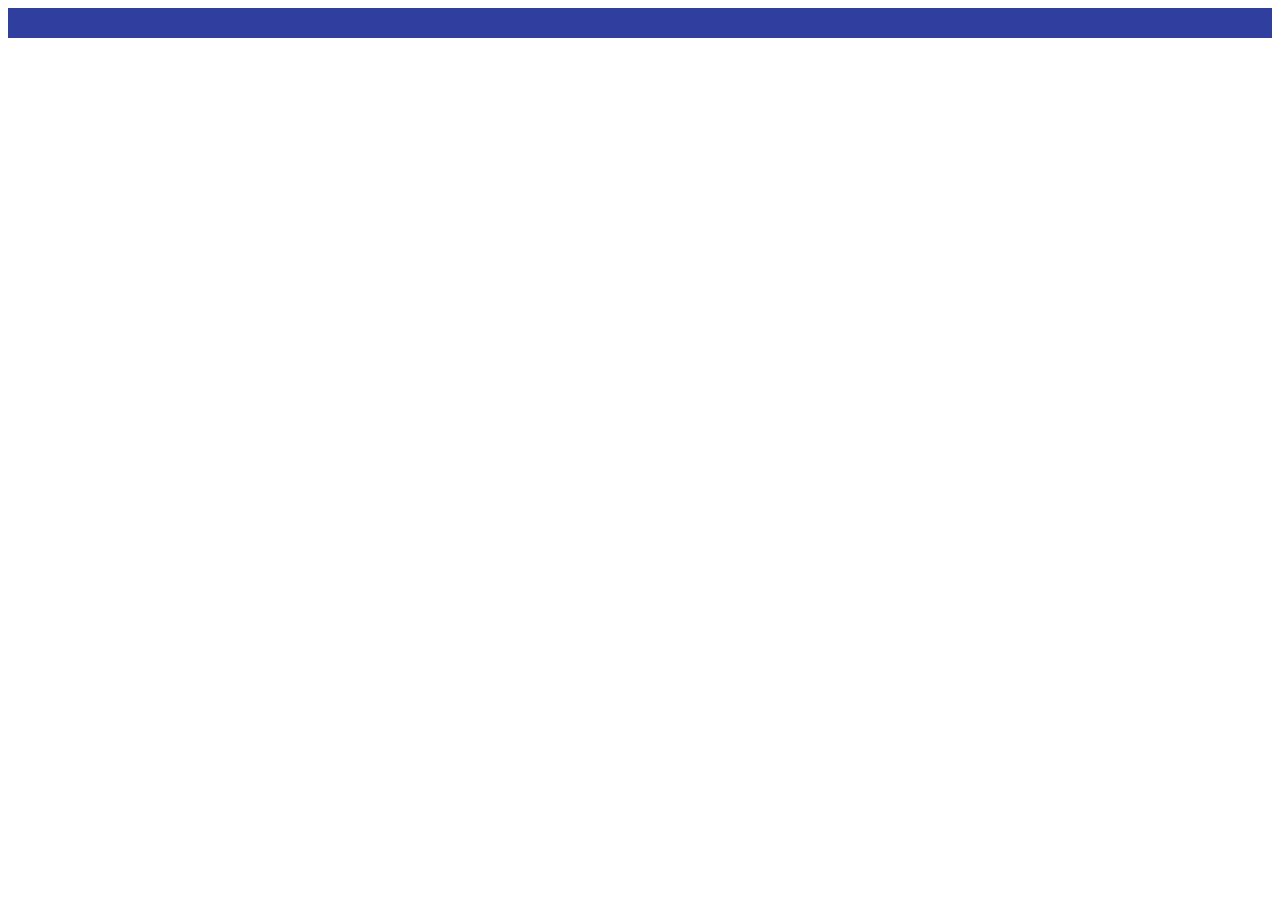
==== acceptEstimate.html @ 5ef2410f "" ====
<!DOCTYPE html>
<html>
    <head>
        <title>Precios</title>
        <meta name = "viewport" content = "width = device-width, initial-scale = 1">      
        <link rel="stylesheet" href="https://p.trellocdn.com/power-up.min.css">   
        <link rel = "stylesheet"
           href = "https://fonts.googleapis.com/icon?family=Material+Icons">
        <link rel = "stylesheet"
           href = "https://cdnjs.cloudflare.com/ajax/libs/materialize/0.97.3/css/materialize.min.css">
        <script type = "text/javascript"
           src = "https://code.jquery.com/jquery-2.1.1.min.js"></script>           
        <script src = "https://cdnjs.cloudflare.com/ajax/libs/materialize/0.97.3/js/materialize.min.js"></script> 
        <script src="https://p.trellocdn.com/power-up.min.js"></script>
        <script src="https://trello.com/1/client.js?key=338a0019b5eb47ced79413a71191f169"></script>
  
        <link rel="stylesheet" type="text/css" href="css/general.css">
        <link rel="stylesheet" type="text/css" href="css/new-card2.css">
        <script>
           $(document).ready(function() {
              $('select').material_select();
           });
        </script>
    </head>
<body>

<div class="container">
  
  <div id="wizardContainer" class="stepwizard col-md-offset-3">
  </div>
  
  <form role="form" action="" method="post" id='wizardForm'>
  </form>
  
</div>

<script src="./js/utils.js"></script>
<script src="./js/trello-api.js"></script>
<script src = "./js/AcceptEstimate.js"></script> 
<script src = "./js/general.js"></script>  
<script src = "./js/translatorToSaveJSON.js"></script> 
<script src = "./js/work-type.js"></script> 

</body>
---- css/general.css ----
.loader {
    border: 3px solid #ccc;
    border-radius: 50%;
    border-top: 3px solid #3498db;
    width: 15px;
    height: 15px;
    -webkit-animation: spin 2s linear infinite; /* Safari */
    animation: spin 2s linear infinite;
}

/* Safari */
@-webkit-keyframes spin {
    0% { -webkit-transform: rotate(0deg); }
    100% { -webkit-transform: rotate(360deg); }
}

@keyframes spin {
    0% { transform: rotate(0deg); }
    100% { transform: rotate(360deg); }
}
---- css/new-card2.css ----
@import url('https://fonts.googleapis.com/css?family=Roboto');
html {
  margin: 0;
  padding: 0;
  -webkit-box-sizing: border-box;
  -moz-box-sizing: border-box;
  box-sizing: border-box; }

body {
 
  font-family: 'Roboto', sans-serif;
  border-top: 30px solid #303F9F; 
}

.puntas{
	font-size: 12px;
	display: inline;

}
.switch{
	text-align: center;
    margin-top: 0px;
    margin-bottom: 0px;
    font-size: 1rem;
    color: #303F9F;
}
.switch-div{
	margin-top: 1rem;
}

 .formulario {
    width: 100%;
  max-width: 500px;
  margin: auto;
  background: #fff;
  box-shadow: 0px 0px 3px grey; 
  padding: 5px;
}
.colorgray{
	color: #303F9F;
}

.titulo{
	font-size: 30px;
	color: #303F9F;
	font-family: 'Roboto', sans-serif;
	
}

.switch label input[type=checkbox]:checked+.lever{
  background-color: #8c99ea;
}
.switch label input[type=checkbox]:checked+.lever:after {
    background-color: #303F9F;
}

.subtitulo{
	font-size: 20px;
	margin-top: 10px;
	margin-bottom: 0px;
	color: #303F9F;
	font-family: 'Roboto', sans-serif;
	
}
.centrar{
	display: flex;
  justify-content: center;
}

.input-field label {
	padding-left: 0.75rem;
	left:0rem;
}
.input-wrapper{
    position: relative;
}
.select-wrapper input.select-dropdown{
	padding-left: 0.75rem;
	color: #000000;
}

.input-field label.active {
    padding-left: 0rem;
 }

 input[type=text]{
    padding-left: 0.75rem;
 }

 .add-item-button{
 	background-color: #303F9F;
 }

 .add-item-button:hover{
 	background-color: #557bb5;
 }

.row .col.s6 {
 	min-height: 61px;
}

.row .col.s4 {
 	min-height: 61px;
}
.input-field label{
  width: 100%;
}





.stepwizard-step p {
    margin-top: 10px;
}
.stepwizard-row {
    display: table-row;
}
.stepwizard {
    display: table;
    position: relative;   
    width: 100%;
    margin-top: 2em;
}
.stepwizard-step button[disabled] {
    opacity: 1 !important;
    filter: alpha(opacity=100) !important;
}
.stepwizard-row:before {
    top: 14px;
    bottom: 0;
    position: absolute;
    content: " ";
    width: 100%;
    height: 1px;
    background-color: #ccc;
    z-order: 0;
}
.stepwizard-step {
    display: table-cell;
    text-align: center;
    position: relative;
}
.btn-circle {
    width: 30px;
    height: 30px;
    text-align: center;
    padding: 6px 0;
    font-size: 12px;
    line-height: 1.428571429;
    border-radius: 15px;
}

.btn-primaryprevBtnbtn-lgpull-left{
  font-size: 0.8em;
  margin-right: 1em;
  margin-left: 1em;
}

.btn-primarynextBtnbtn-lgpull-right{
  font-size: 0.8em;
  margin-right: 1em;
  margin-left: 1em;
}
.btn, .btn-large {
  background-color: #303F9F;
}

.btn-primary{
  background-color: #4CAF50;
}

h3{
  text-align: center;
  font-size: 1.5em; 
}

.div-button{
  text-align: center;
}


.card-content{
  color: black;
  margin-top: 0.4rem;
}

.card-reveal{
  color: #ffffff;
  background-color: rgba(48,63,159,0.4) !important
}
.card .card-image .card-title{
  position: absolute;
  top: 0;
  left: 0;
  width: 100%;
  padding: 5px;
}
.card .card-image {
  text-align: center;
}

i.right {
  height: 100%;
  width: 100%;
  margin-left: 0px;
} 

.card .card-reveal .card-title {
  height: 100%;
}
.card-title {
  line-height: normal!important;
  font-weight: 400!important;
}

.card .card-reveal {
  padding: 0px;
}

h6 {
  font-size: 1rem;
  font-weight: 600;
  line-height: 110%;
  margin: 0.5rem 0 0rem 0;
}
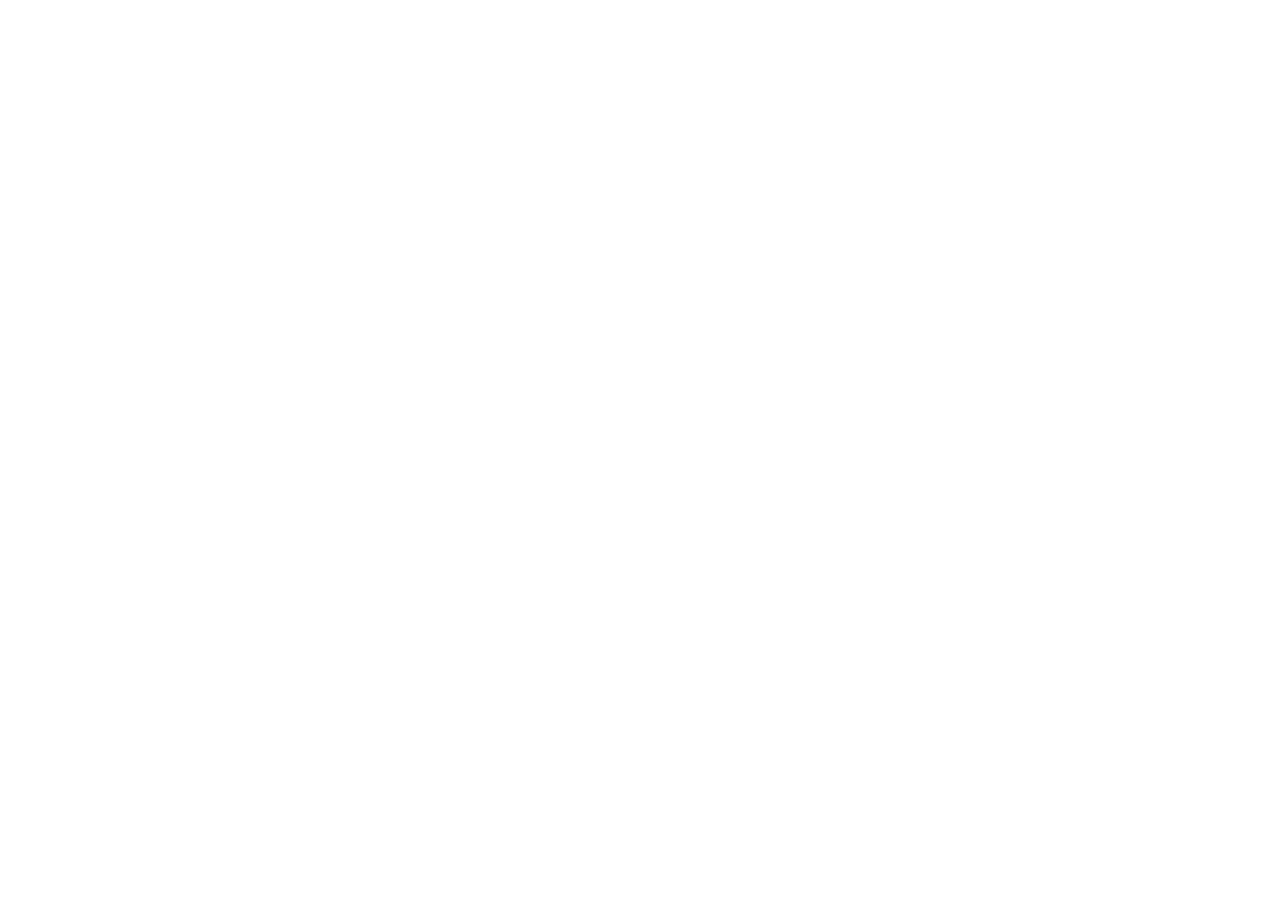
==== commit f6a0fe82: "adding my code to gh-page from feature/automatic-estimate" ====
--- a/acceptEstimate.html
+++ b/acceptEstimate.html
@@ -34,11 +34,11 @@
   
 </div>
 
-<script src="./js/utils.js"></script>
-<script src="./js/trello-api.js"></script>
-<script src = "./js/AcceptEstimate.js"></script> 
-<script src = "./js/general.js"></script>  
-<script src = "./js/translatorToSaveJSON.js"></script> 
-<script src = "./js/work-type.js"></script> 
-
+<script src="./js/estimate/utils.js"></script>
+<!-- <script src="./js/trello-api.js"></script> -->
+<script src = "./js/estimate/AcceptEstimate.js"></script> 
+<script src = "./js/estimate/general.js"></script>  
+<script src = "./js/estimate/translatorToSaveJSON.js"></script> 
+<script src = "./js/estimate/work-type.js"></script> 
+<script language="javascript" src="https://cdnjs.cloudflare.com/ajax/libs/lz-string/1.4.4/lz-string.js"></script>
 </body>